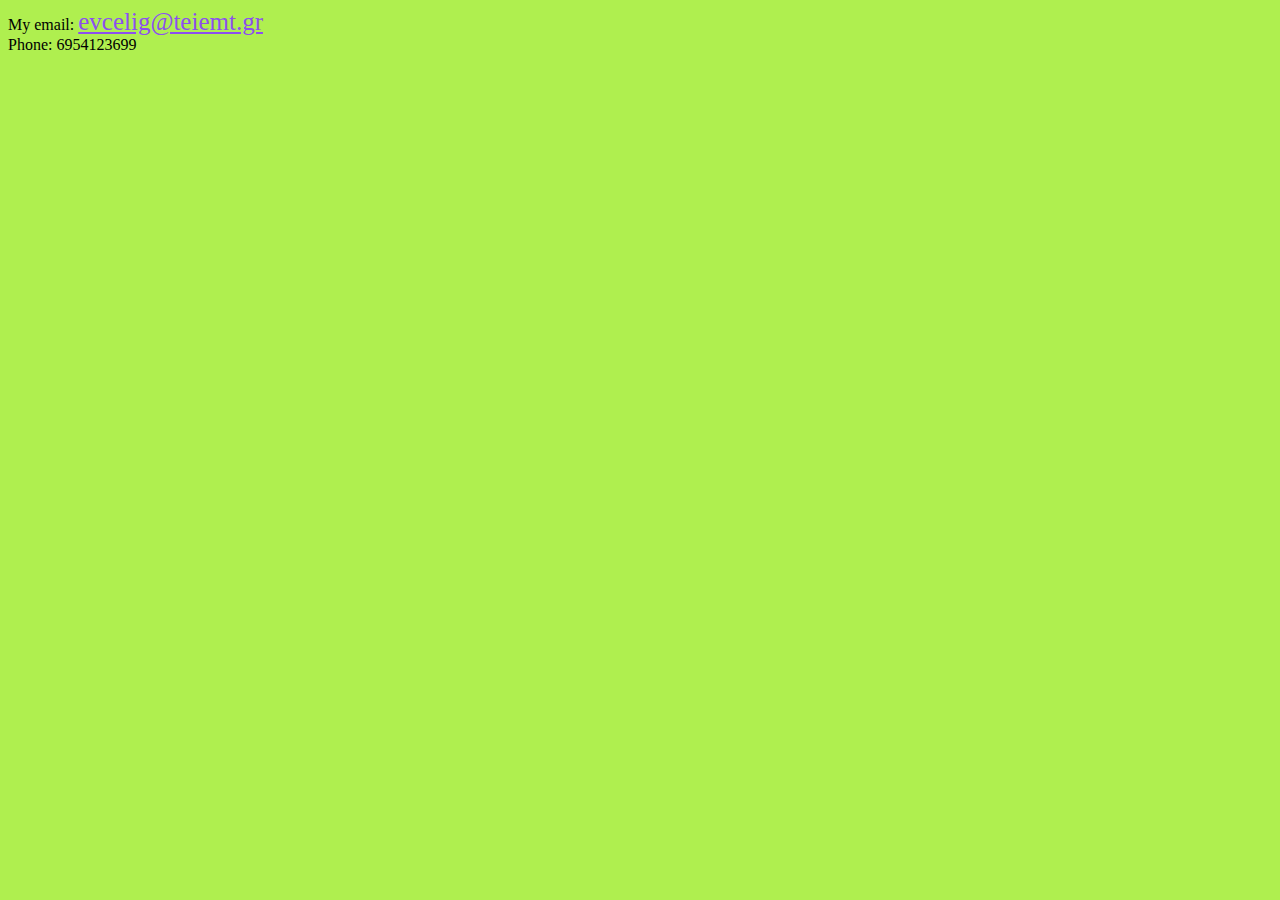
==== contact.html @ fa084cd8 "another change" ====
<html>
	<head>
		<title> Communication </title>
		<meta charset="UTF-8>
		<meta name="viewport" content="width=device-width,initial-scale=1.0">
		<link rel="icon" href="favicon2.jpg" type="image/x-icon">
		<link rel="stylesheet" href="mystyle.css">
	</head>
	<body>
		My email: <a href="mailto: evcelig@teiemt.gr"> evcelig@teiemt.gr</a> </br>
		Phone: 6954123699
	</body>
</html>
---- mystyle.css ----
body {
	background-color: #afef4f;
}
h1 {
	text-align: center;
	color: #5e4fef;
}
p {
	color: #ef4f6f;
	text-align: left;
	font-size: 20px;
}
a{ 
	color: #8c4fef;
	font-size: 25px;
}
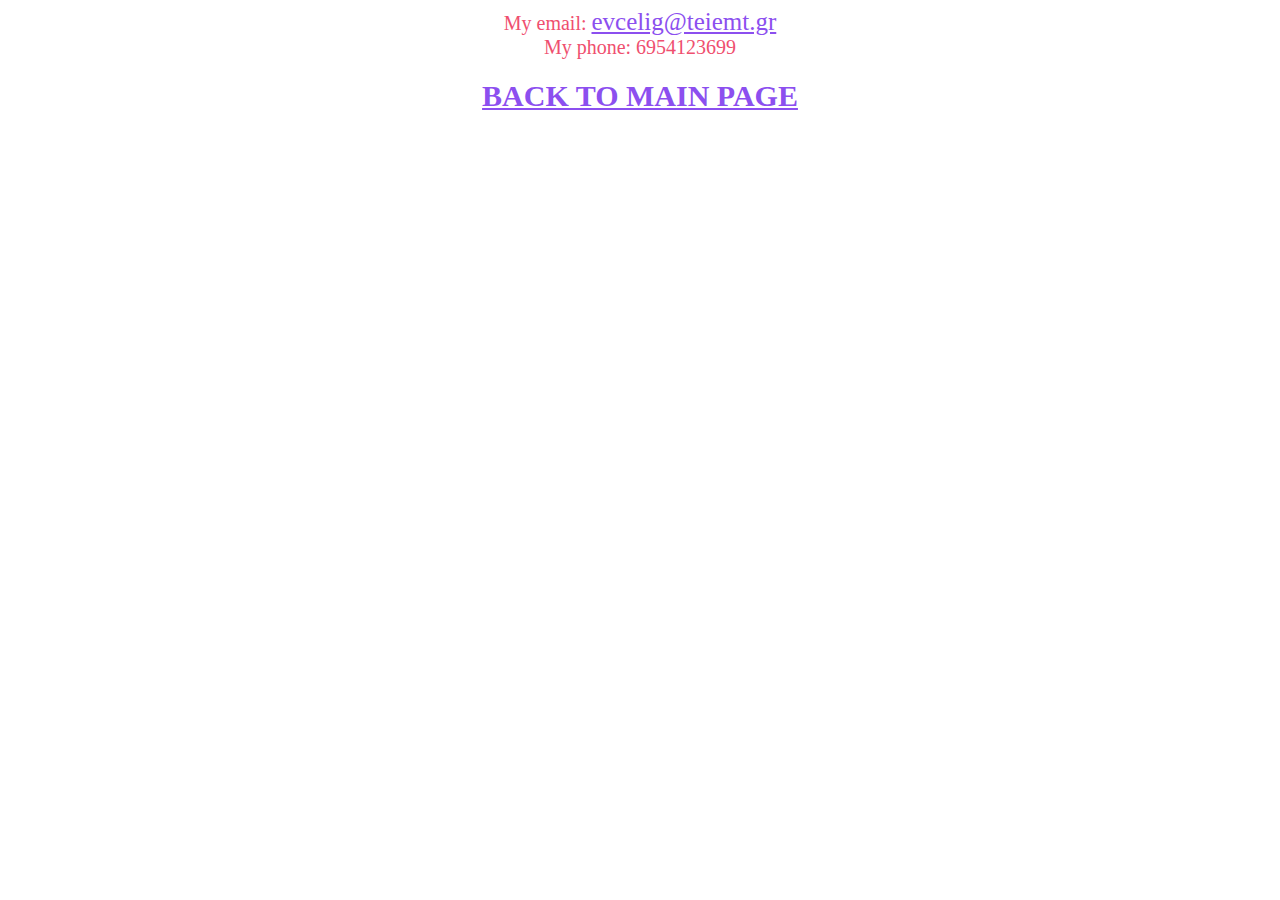
==== commit dd3674e8: "https://github.com/EvaDeli99/Ergasia_1_2019.git" ====
--- a/contact.html
+++ b/contact.html
@@ -3,11 +3,15 @@
 		<title> Communication </title>
 		<meta charset="UTF-8>
 		<meta name="viewport" content="width=device-width,initial-scale=1.0">
+		<meta http-equiv="refresh" content="120">
 		<link rel="icon" href="favicon2.jpg" type="image/x-icon">
 		<link rel="stylesheet" href="mystyle.css">
 	</head>
 	<body>
-		My email: <a href="mailto: evcelig@teiemt.gr"> evcelig@teiemt.gr</a> </br>
-		Phone: 6954123699
+		<p>
+			My email: <a href="mailto: evcelig@teiemt.gr"> evcelig@teiemt.gr</a> </br>
+			My phone: 6954123699
+		</p>
+		<a align="bottom" href = "ergasia_1_2019.html"><big><b>BACK TO MAIN PAGE</big></b></a>
 	</body>
 </html>--- a/mystyle.css
+++ b/mystyle.css
@@ -1,16 +1,29 @@
 body {
-	background-color: #afef4f;
+	background-image: url("slide-4 (1).jpg");
+	background-repeat: no-repeat;
+	background-size: cover;
+	background-attachment: fixed;
+	background-position: center;
+	text-align: center;
 }
 h1 {
-	text-align: center;
-	color: #5e4fef;
+	color: #f29bac;
+}
+h2{
+	color: #4153f4;
+}
+h3{
+	color: #ef4f6f;
 }
 p {
 	color: #ef4f6f;
-	text-align: left;
 	font-size: 20px;
 }
 a{ 
 	color: #8c4fef;
 	font-size: 25px;
+}
+ul {
+	font-size:30px;
+	color: #ef4f6f;
 }